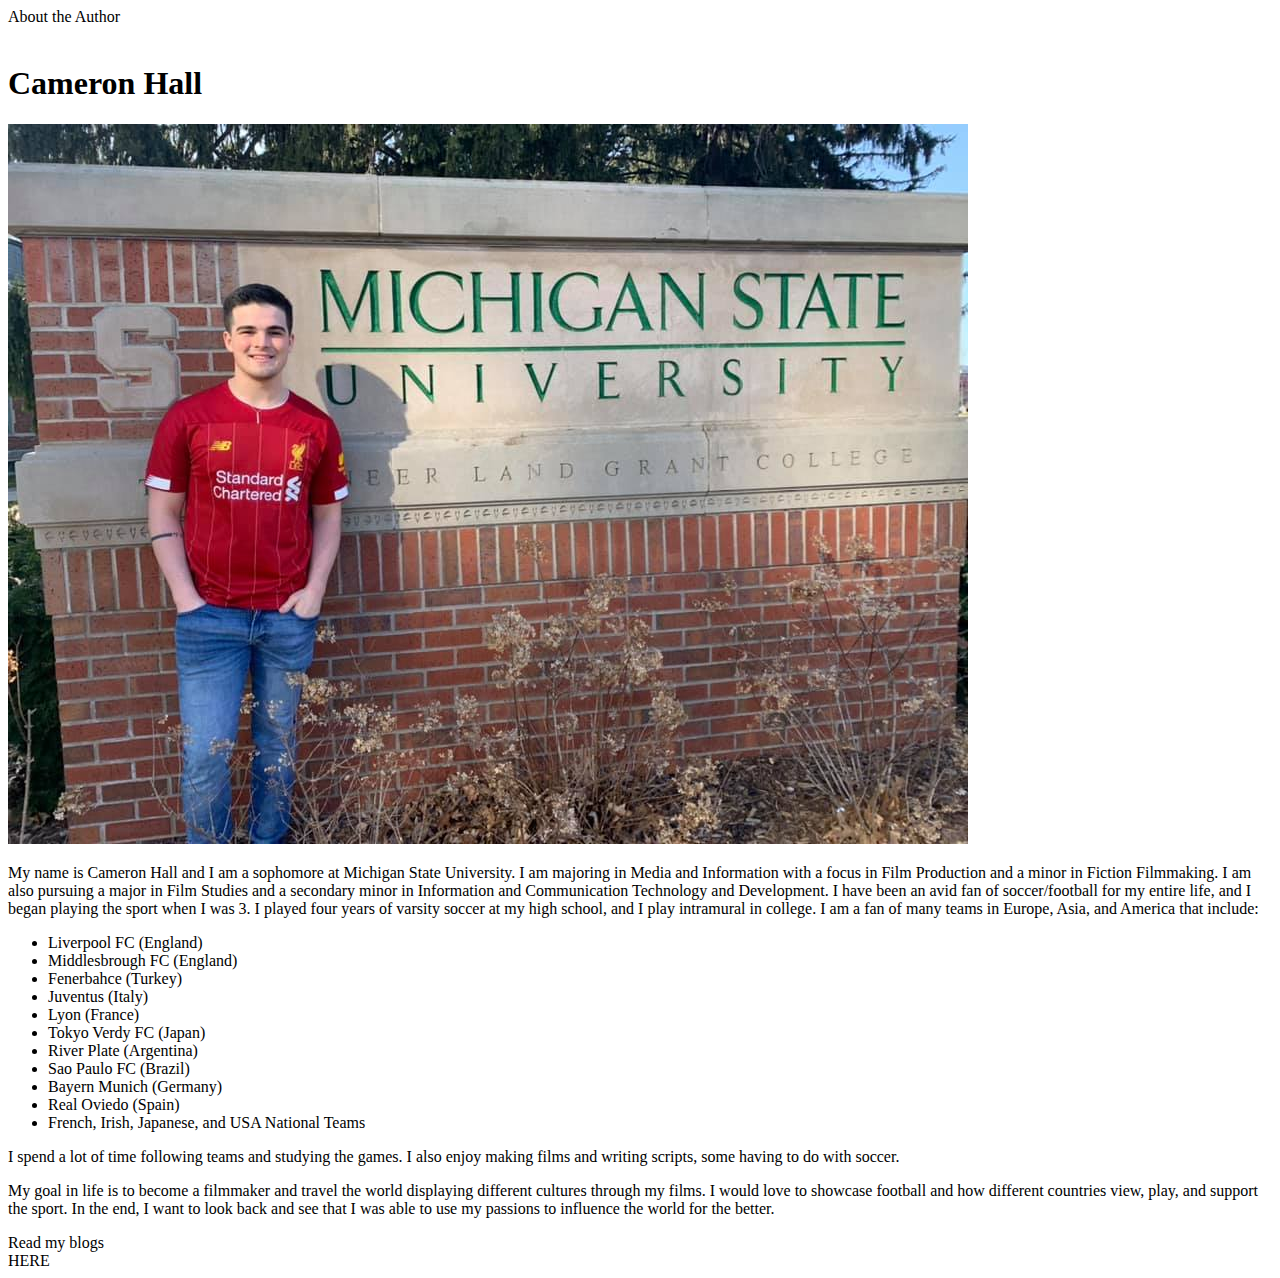
==== about.html @ bed837eb "save" ====
<!DOCTYPE html>
<html lang="en">
<head>
    <meta charset="UTF-8">
    <meta name="viewport" content="width=device-width, initial-scale=1.0">
    <title>Document</title>
</head>
<header>
    About the Author
</header>
<body>
 
    <br>
    <h1>Cameron Hall</h1>
<img src="Cameron.jpg" alt="Cameron Hall">
    <p>
        My name is Cameron Hall and I am a sophomore at Michigan State University. I am majoring in Media and Information with a focus in Film Production and a minor in Fiction Filmmaking. I am also pursuing a major in Film Studies and a secondary minor in Information and Communication Technology and Development. I have been an avid fan of soccer/football for my entire life, and I began playing the sport when I was 3. I played four years of varsity soccer at my high school, and I play intramural in college. I am a fan of many teams in Europe, Asia, and America that include:
    </p>
    <ul>
        <li>Liverpool FC (England)</li>
        <li>Middlesbrough FC (England)</li>
        <li>Fenerbahce (Turkey)</li>
        <li> Juventus (Italy)</li>
        <li>Lyon (France)</li>
        <li>Tokyo Verdy FC (Japan)</li>
        <li>River Plate (Argentina)</li>
        <li>Sao Paulo FC (Brazil)</li>
        <li>Bayern Munich (Germany)</li>
        <li>Real Oviedo (Spain)</li>
        <li>French, Irish, Japanese, and USA National Teams</li>         
    </ul>
    <p>I spend a lot of time following teams and studying the games. I also enjoy making films and writing scripts, some having to do with soccer.</p>
    <p>My goal in life is to become a filmmaker and travel the world displaying different cultures through my films. I would love to showcase football and how different countries view, play, and support the sport. In the end, I want to look back and see that I was able to use my passions to influence the world for the better.
    </p>
    
</body>
<Footer> Read my blogs <nav><a href="index.html"></a>HERE</nav></Footer>
</html>
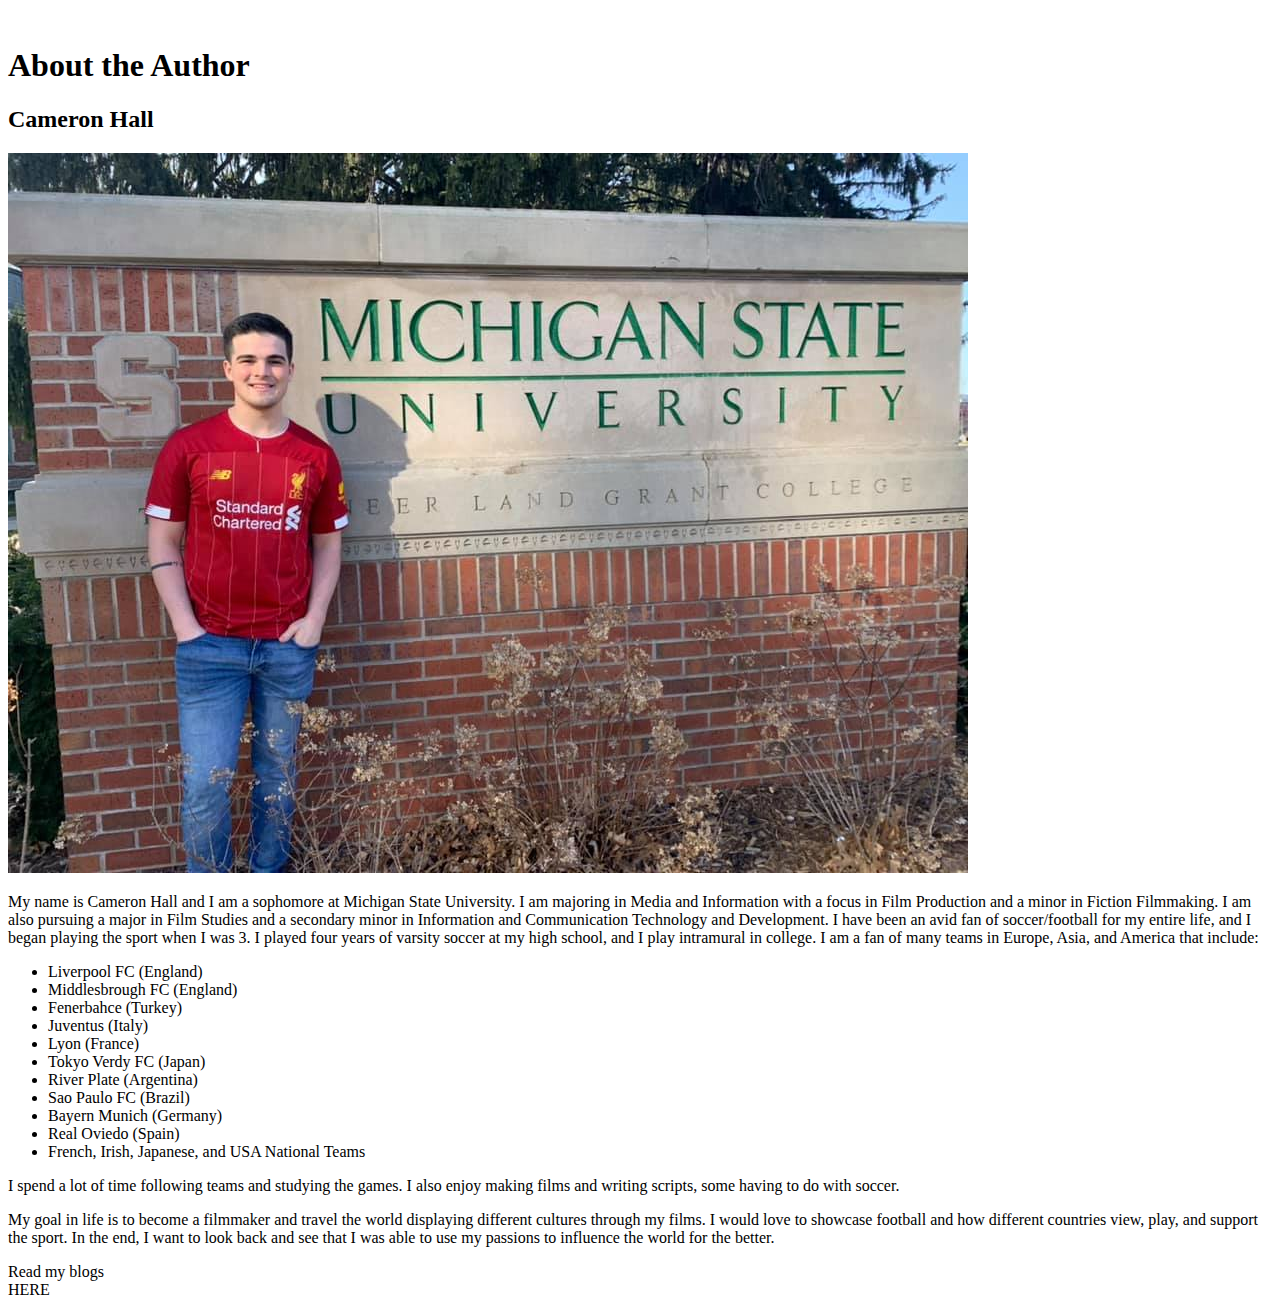
==== commit f9e08c34: "Title" ====
--- a/about.html
+++ b/about.html
@@ -6,12 +6,13 @@
     <title>Document</title>
 </head>
 <header>
-    About the Author
+    <title>About the Author</title>
 </header>
 <body>
  
     <br>
-    <h1>Cameron Hall</h1>
+    <h1>About the Author</h1>
+    <h2>Cameron Hall</h2>
 <img src="Cameron.jpg" alt="Cameron Hall">
     <p>
         My name is Cameron Hall and I am a sophomore at Michigan State University. I am majoring in Media and Information with a focus in Film Production and a minor in Fiction Filmmaking. I am also pursuing a major in Film Studies and a secondary minor in Information and Communication Technology and Development. I have been an avid fan of soccer/football for my entire life, and I began playing the sport when I was 3. I played four years of varsity soccer at my high school, and I play intramural in college. I am a fan of many teams in Europe, Asia, and America that include:
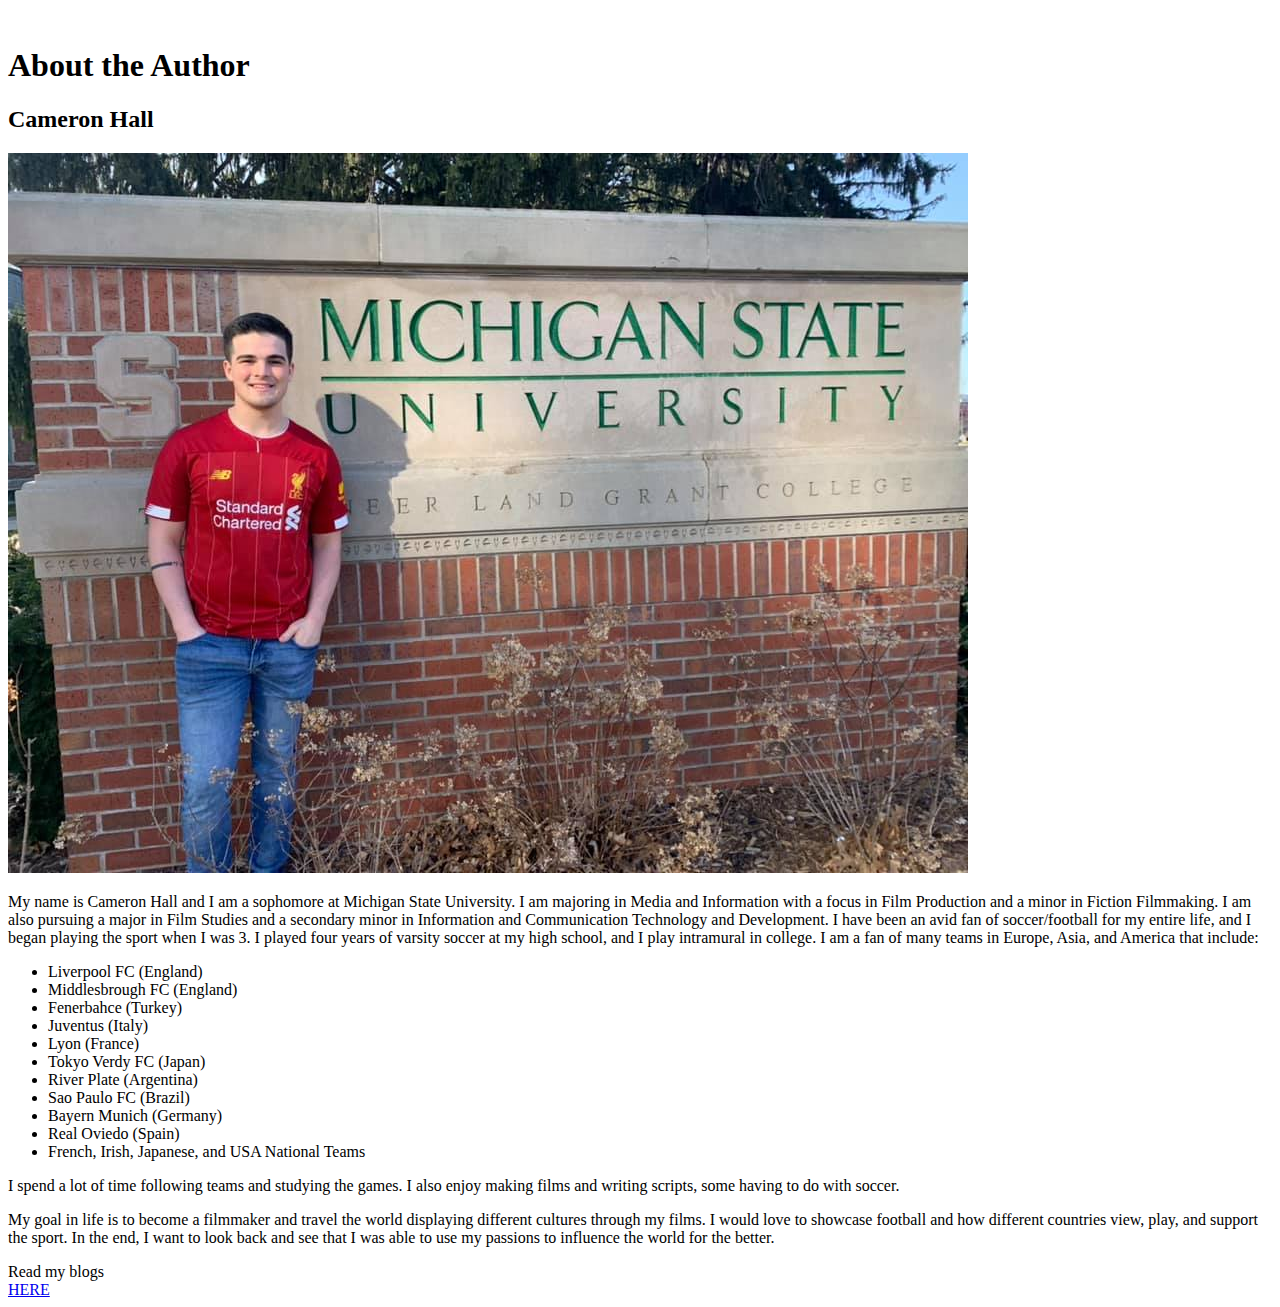
==== commit 507a8919: "NAV" ====
--- a/about.html
+++ b/about.html
@@ -35,5 +35,5 @@
     </p>
     
 </body>
-<Footer> Read my blogs <nav><a href="index.html"></a>HERE</nav></Footer>
+<Footer> Read my blogs <nav><a href="index.html">HERE</a></nav></Footer>
 </html>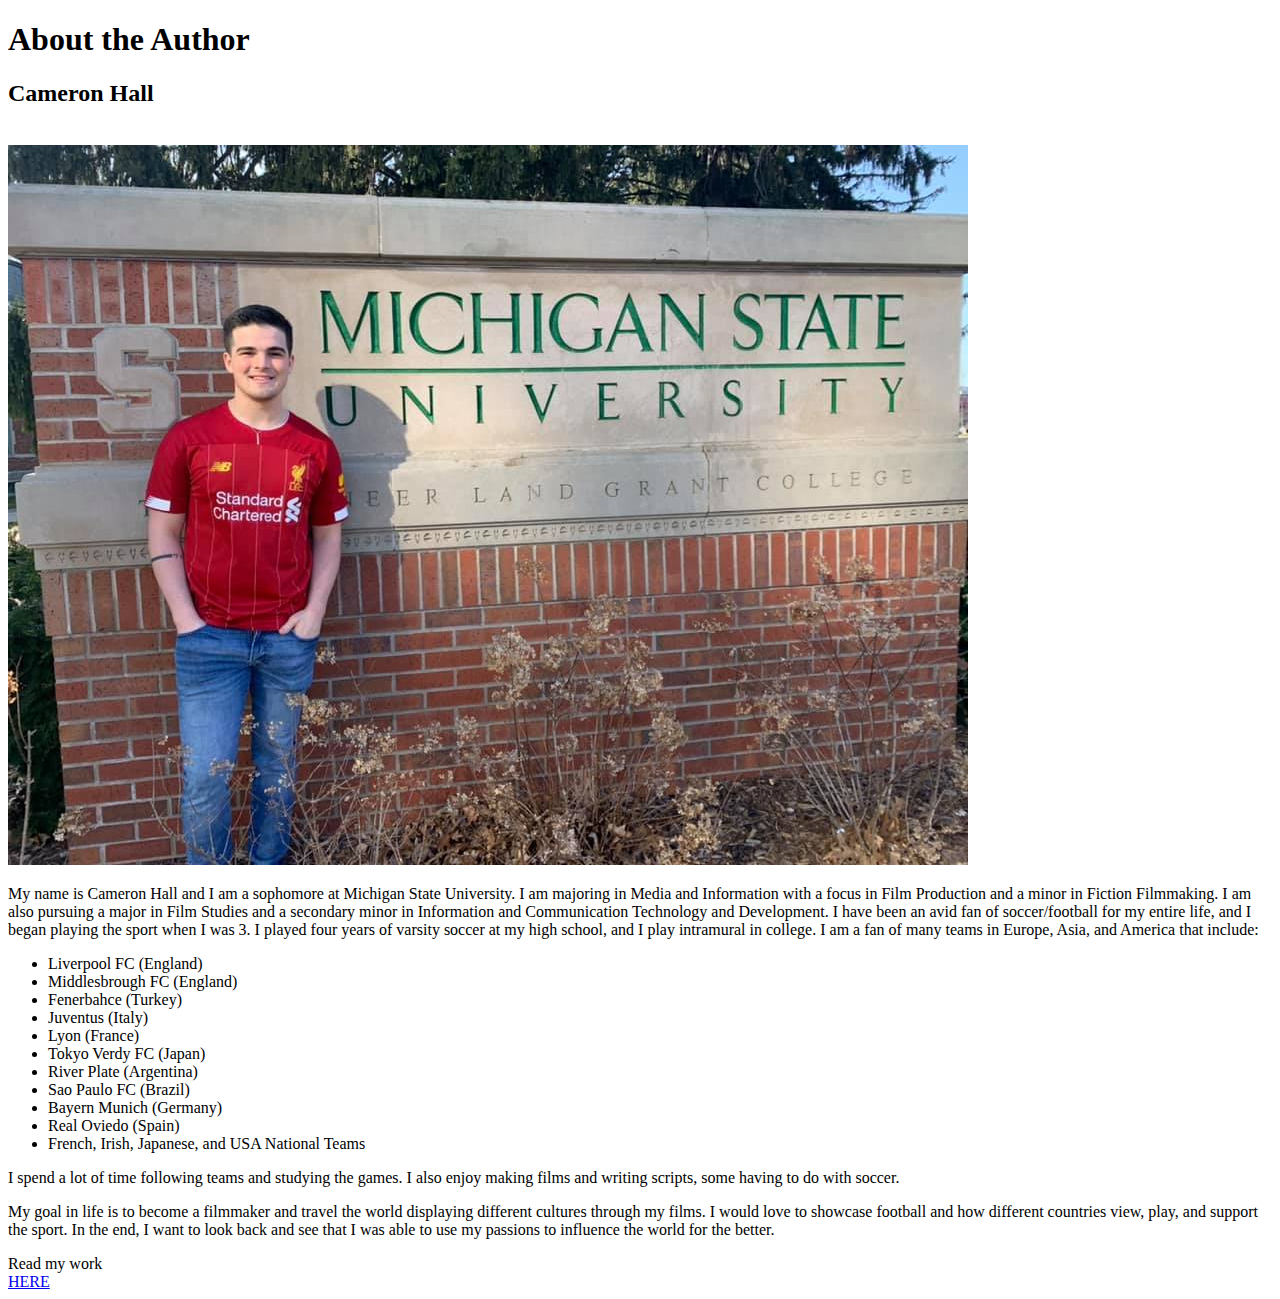
==== commit c6924e83: "Add files via upload" ====
--- a/about.html
+++ b/about.html
@@ -1,39 +1,40 @@
-<!DOCTYPE html>
-<html lang="en">
-<head>
-    <meta charset="UTF-8">
-    <meta name="viewport" content="width=device-width, initial-scale=1.0">
-    <title>Document</title>
-</head>
-<header>
-    <title>About the Author</title>
-</header>
-<body>
- 
-    <br>
-    <h1>About the Author</h1>
-    <h2>Cameron Hall</h2>
-<img src="Cameron.jpg" alt="Cameron Hall">
-    <p>
-        My name is Cameron Hall and I am a sophomore at Michigan State University. I am majoring in Media and Information with a focus in Film Production and a minor in Fiction Filmmaking. I am also pursuing a major in Film Studies and a secondary minor in Information and Communication Technology and Development. I have been an avid fan of soccer/football for my entire life, and I began playing the sport when I was 3. I played four years of varsity soccer at my high school, and I play intramural in college. I am a fan of many teams in Europe, Asia, and America that include:
-    </p>
-    <ul>
-        <li>Liverpool FC (England)</li>
-        <li>Middlesbrough FC (England)</li>
-        <li>Fenerbahce (Turkey)</li>
-        <li> Juventus (Italy)</li>
-        <li>Lyon (France)</li>
-        <li>Tokyo Verdy FC (Japan)</li>
-        <li>River Plate (Argentina)</li>
-        <li>Sao Paulo FC (Brazil)</li>
-        <li>Bayern Munich (Germany)</li>
-        <li>Real Oviedo (Spain)</li>
-        <li>French, Irish, Japanese, and USA National Teams</li>         
-    </ul>
-    <p>I spend a lot of time following teams and studying the games. I also enjoy making films and writing scripts, some having to do with soccer.</p>
-    <p>My goal in life is to become a filmmaker and travel the world displaying different cultures through my films. I would love to showcase football and how different countries view, play, and support the sport. In the end, I want to look back and see that I was able to use my passions to influence the world for the better.
-    </p>
-    
-</body>
-<Footer> Read my blogs <nav><a href="index.html">HERE</a></nav></Footer>
+<!DOCTYPE html>
+<html lang="en">
+<head>
+    <meta charset="UTF-8">
+    <meta name="viewport" content="width=device-width, initial-scale=1.0">
+    <title>About the Author</title>
+</head>
+<header>
+    <h1>About the Author</h1>
+    <h2>Cameron Hall</h2>
+</header>
+
+ 
+    <br>
+<img src="Cameron.jpg" alt="Cameron Hall">
+    <p>
+        My name is Cameron Hall and I am a sophomore at Michigan State University. I am majoring in Media and Information with a focus in Film Production and a minor in Fiction Filmmaking. I am also pursuing a major in Film Studies and a secondary minor in Information and Communication Technology and Development. I have been an avid fan of soccer/football for my entire life, and I began playing the sport when I was 3. I played four years of varsity soccer at my high school, and I play intramural in college. I am a fan of many teams in Europe, Asia, and America that include:
+    </p>
+    <ul>
+        <li>Liverpool FC (England)</li>
+        <li>Middlesbrough FC (England)</li>
+        <li>Fenerbahce (Turkey)</li>
+        <li> Juventus (Italy)</li>
+        <li>Lyon (France)</li>
+        <li>Tokyo Verdy FC (Japan)</li>
+        <li>River Plate (Argentina)</li>
+        <li>Sao Paulo FC (Brazil)</li>
+        <li>Bayern Munich (Germany)</li>
+        <li>Real Oviedo (Spain)</li>
+        <li>French, Irish, Japanese, and USA National Teams</li>         
+    </ul>
+    <p>I spend a lot of time following teams and studying the games. I also enjoy making films and writing scripts, some having to do with soccer.</p>
+    <p>My goal in life is to become a filmmaker and travel the world displaying different cultures through my films. I would love to showcase football and how different countries view, play, and support the sport. In the end, I want to look back and see that I was able to use my passions to influence the world for the better.
+    </p>
+    
+
+<Footer> 
+    Read my work <nav><a href="index.html">HERE</a></nav>
+</Footer>
 </html>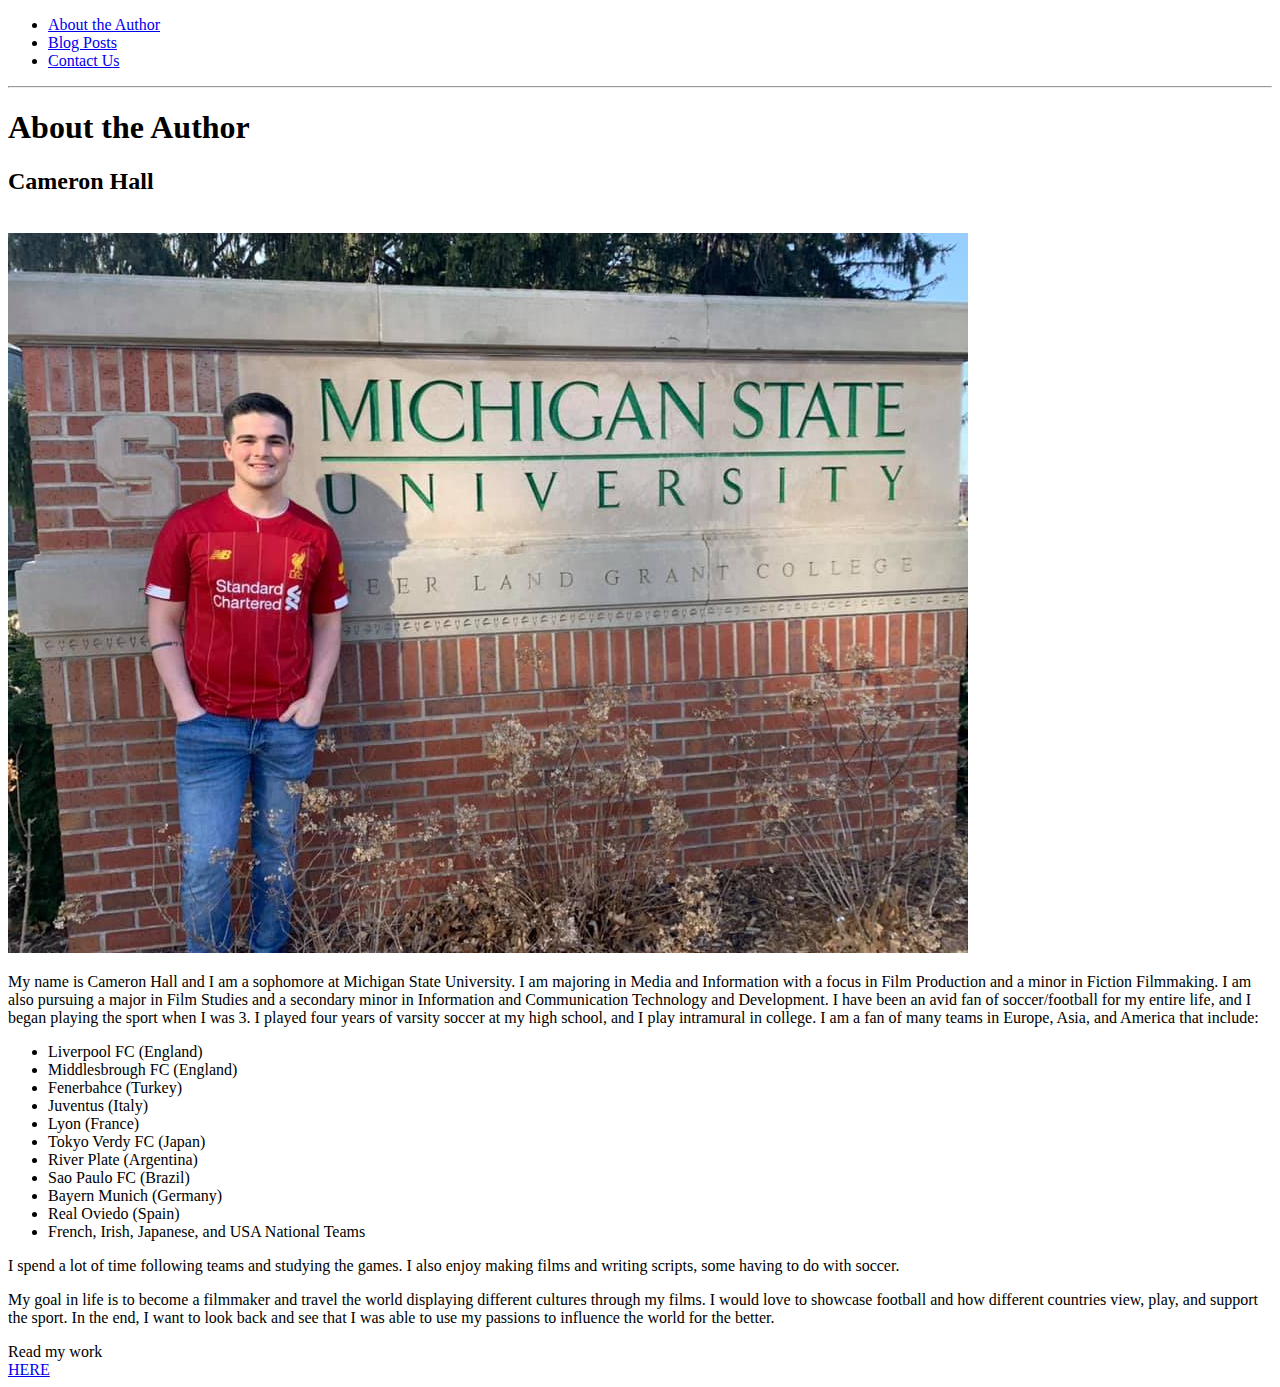
==== commit f63c129d: "Add files via upload" ====
--- a/about.html
+++ b/about.html
@@ -6,6 +6,12 @@
     <title>About the Author</title>
 </head>
 <header>
+    <ul>
+        <li><nav></nav><a href="about.html">About the Author</a></li>
+        <li><nav><a href="index.html">Blog Posts</a></nav></li>
+        <li><nav><a href="contact.html">Contact Us</a></nav></li>
+    </ul>
+    <hr>
     <h1>About the Author</h1>
     <h2>Cameron Hall</h2>
 </header>
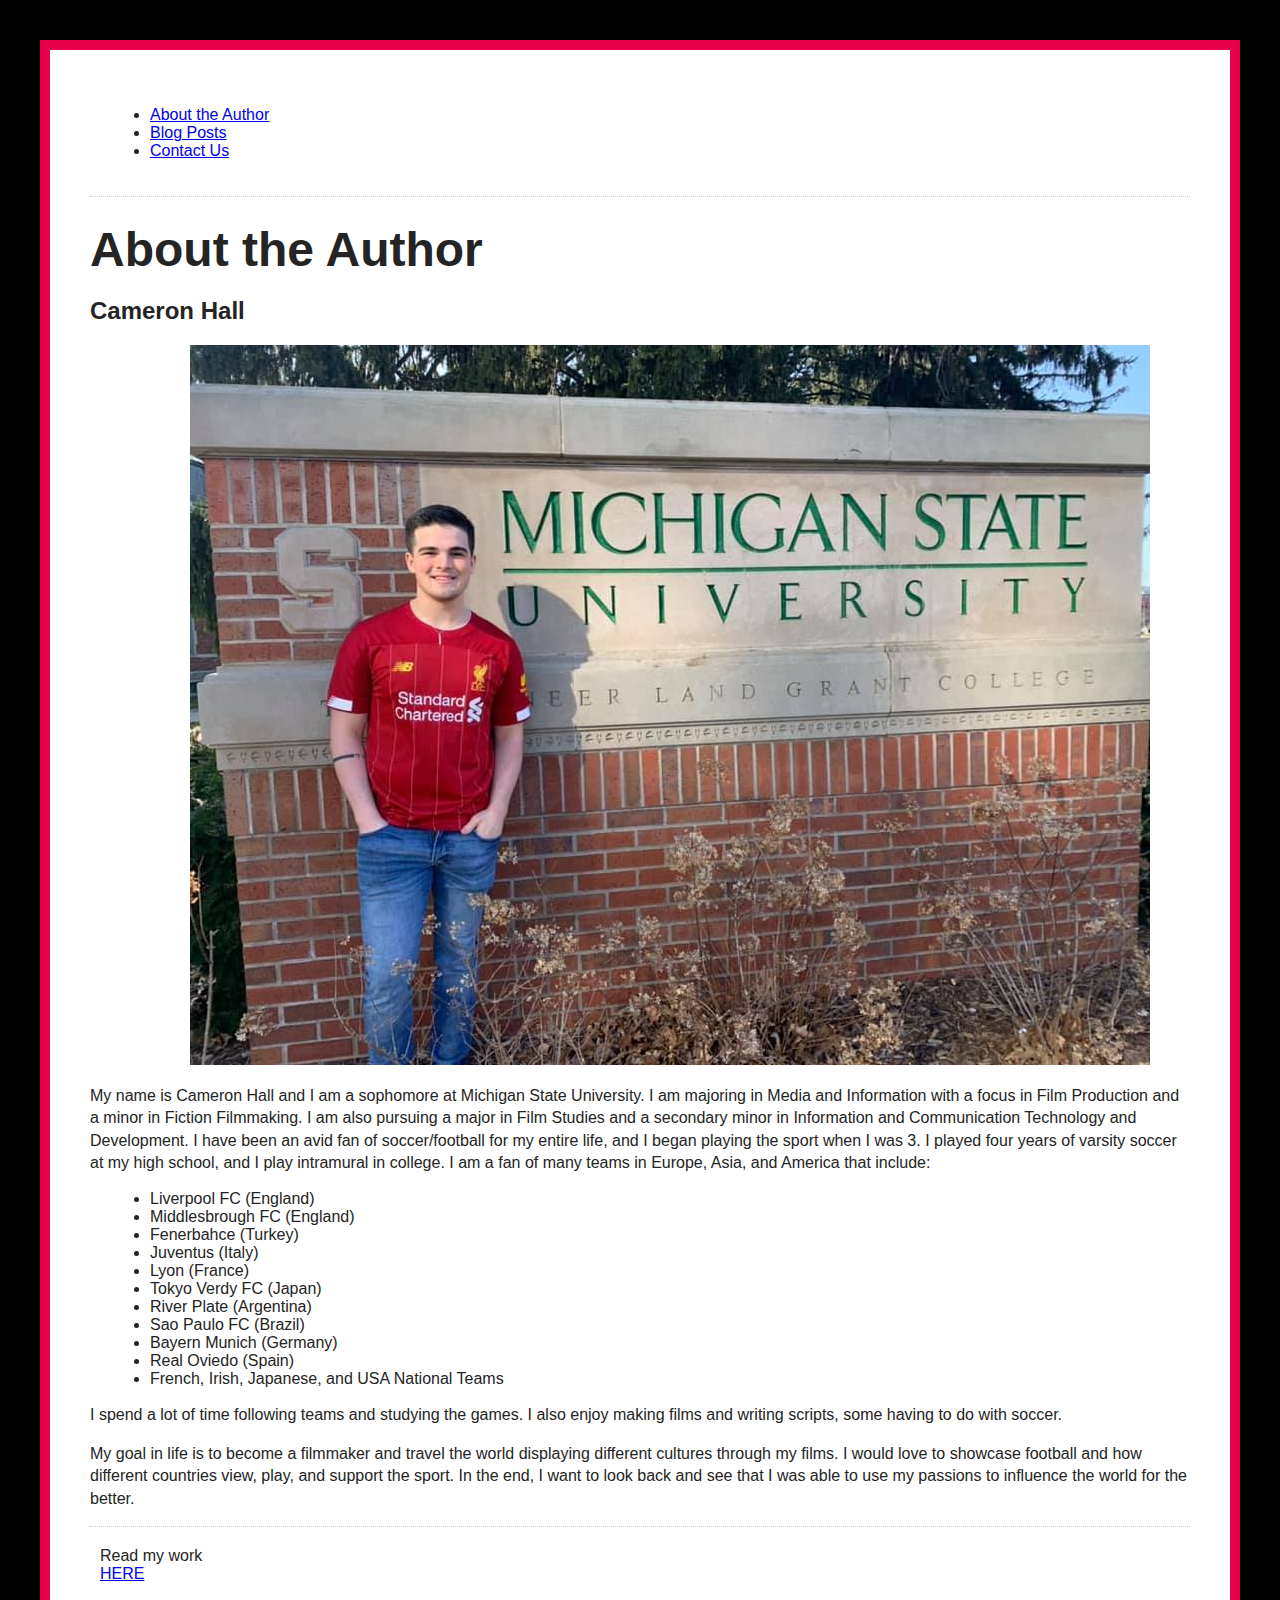
==== commit 278059c4: "Add files via upload" ====
--- a/about.html
+++ b/about.html
@@ -3,21 +3,24 @@
 <head>
     <meta charset="UTF-8">
     <meta name="viewport" content="width=device-width, initial-scale=1.0">
+    <link rel="stylesheet" href="style.css">
     <title>About the Author</title>
 </head>
-<header>
+
+
+<header class="links">
     <ul>
         <li><nav></nav><a href="about.html">About the Author</a></li>
         <li><nav><a href="index.html">Blog Posts</a></nav></li>
         <li><nav><a href="contact.html">Contact Us</a></nav></li>
     </ul>
-    <hr>
+</header>
+
+
+<main id="about">
     <h1>About the Author</h1>
     <h2>Cameron Hall</h2>
-</header>
 
- 
-    <br>
 <img src="Cameron.jpg" alt="Cameron Hall">
     <p>
         My name is Cameron Hall and I am a sophomore at Michigan State University. I am majoring in Media and Information with a focus in Film Production and a minor in Fiction Filmmaking. I am also pursuing a major in Film Studies and a secondary minor in Information and Communication Technology and Development. I have been an avid fan of soccer/football for my entire life, and I began playing the sport when I was 3. I played four years of varsity soccer at my high school, and I play intramural in college. I am a fan of many teams in Europe, Asia, and America that include:
@@ -39,8 +42,8 @@
     <p>My goal in life is to become a filmmaker and travel the world displaying different cultures through my films. I would love to showcase football and how different countries view, play, and support the sport. In the end, I want to look back and see that I was able to use my passions to influence the world for the better.
     </p>
     
-
-<Footer> 
+</main>
+<Footer class="footer"> 
     Read my work <nav><a href="index.html">HERE</a></nav>
 </Footer>
 </html>--- a/style.css
+++ b/style.css
@@ -0,0 +1,83 @@
+html {
+    background: #000000;
+}
+
+body {
+ font-family: Arial, Helvetica, sans-serif;
+ margin: 40px;
+ padding: 40px;
+ color: #242424;
+ border-top: 10px solid #E8004E;
+ border-bottom: 10px solid #E8004E;
+ border-left: 10px solid #E8004E;
+ border-right: 10px solid #E8004E;
+ background: #ffffff;
+}
+
+h1 {
+font-size: 3em;
+margin: 0;
+}
+
+p {
+ line-height: 1.4em;
+}
+
+#blog, #contact, #about {
+    border-top: 1px dotted #cccccc;
+}
+#about{
+ border-bottom:  1px dotted #cccccc;
+ padding-top: 25px;
+ 
+}
+
+.blog-post {
+    margin-top: 35px;
+    border-bottom: 1px dotted #cccccc;
+    padding-bottom: 10px;
+}
+
+#newsletter {
+    padding-top: 20px;
+}
+
+
+.links {
+    padding-bottom: 20px;
+}
+
+img {
+    margin-left: 100px;
+}
+
+.footer {
+    margin-top: 10px;
+    padding: 10px;
+    
+}
+
+.button {
+    background-color: #E8004E;
+    height: 30px;
+    
+}
+ul {
+    margin-left: 20px;
+}
+
+label {
+    line-height: 3px;
+    break-after: auto;
+}
+
+#main-title {
+    margin-top: 25px;
+}
+
+[data-modal="true"]
+{
+    background-color: #cccccc;
+    border: 3px solid #E8004E;
+    margin: 50px;
+}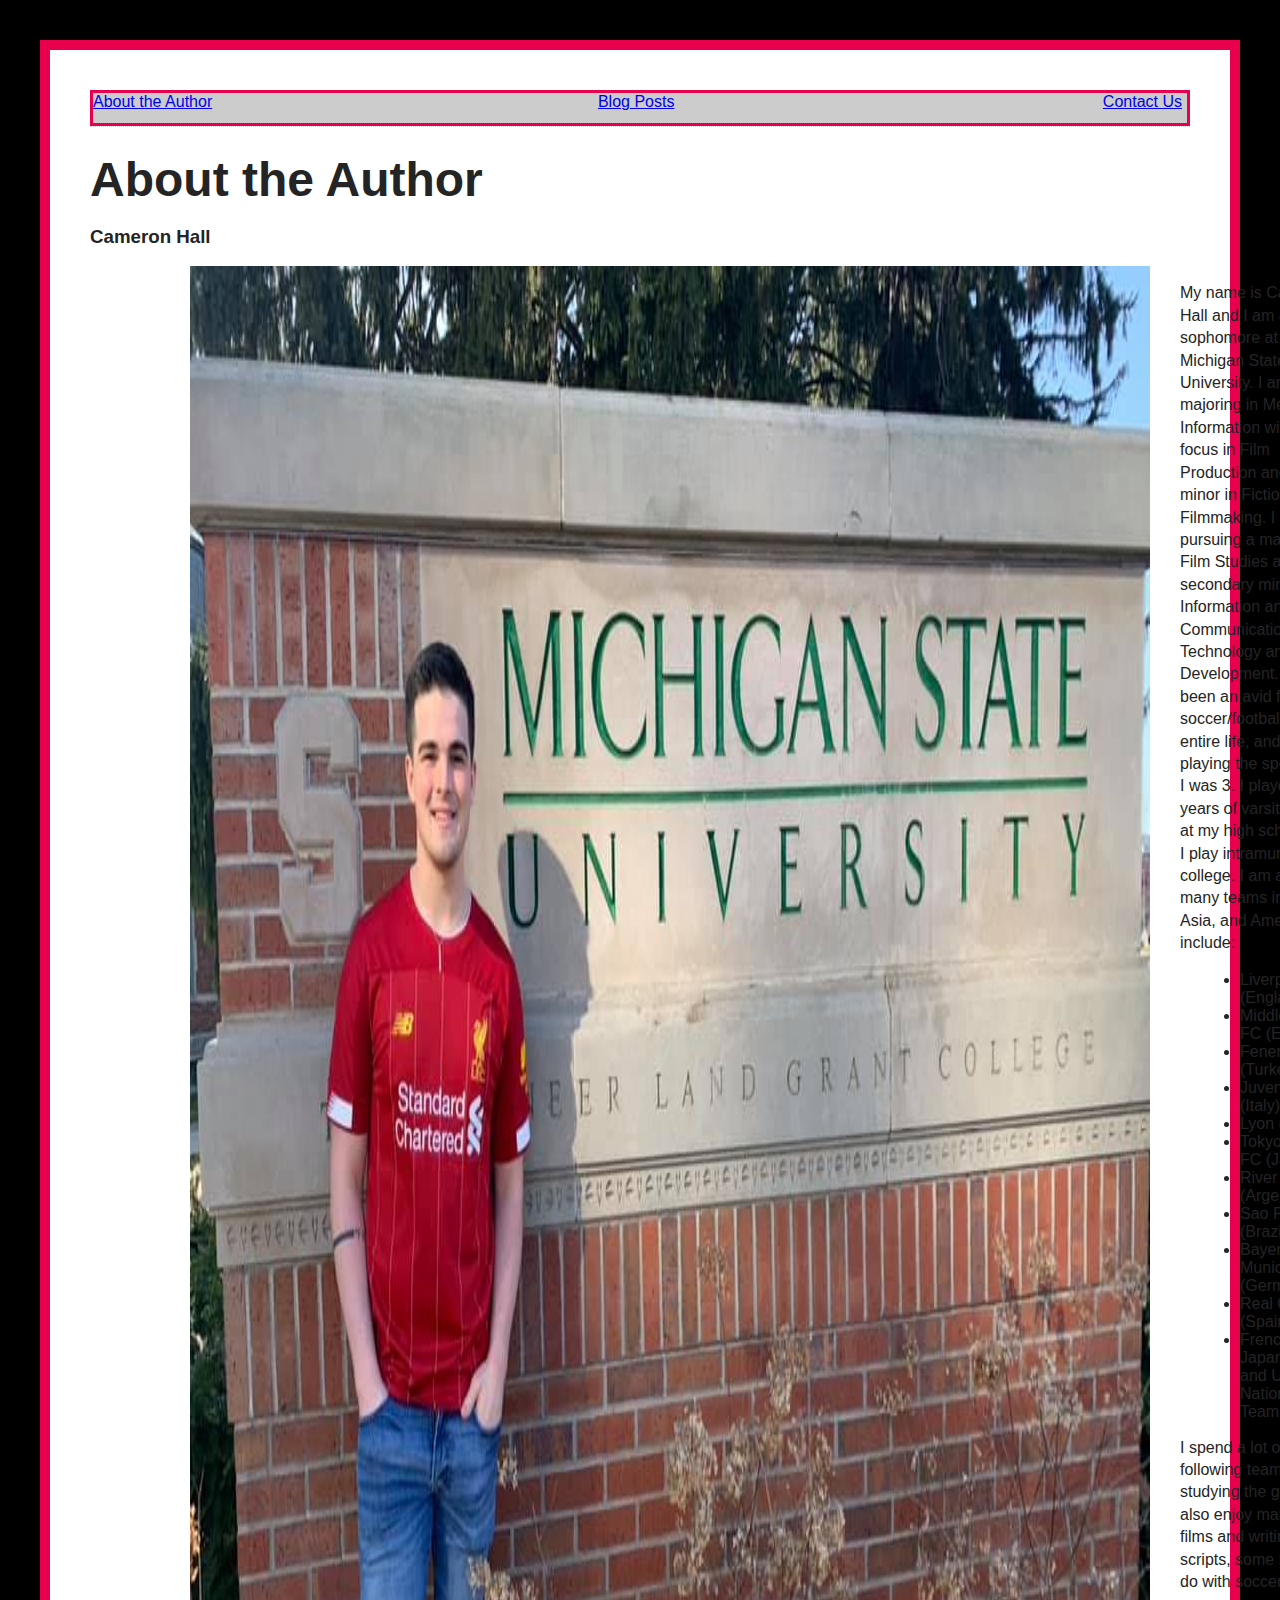
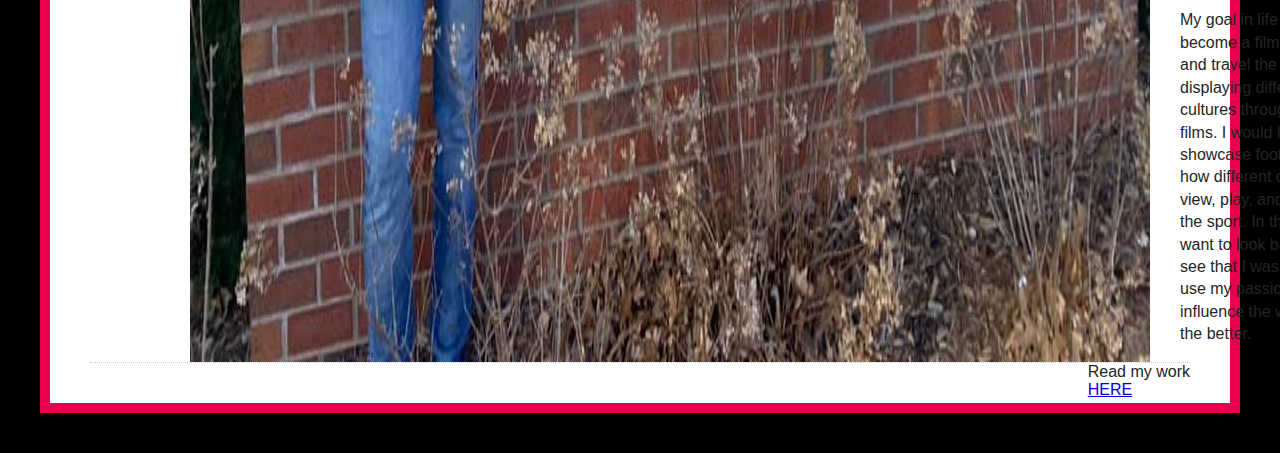
==== commit 860fd973: "Add files via upload" ====
--- a/about.html
+++ b/about.html
@@ -8,20 +8,27 @@
 </head>
 
 
-<header class="links">
-    <ul>
-        <li><nav></nav><a href="about.html">About the Author</a></li>
-        <li><nav><a href="index.html">Blog Posts</a></nav></li>
-        <li><nav><a href="contact.html">Contact Us</a></nav></li>
-    </ul>
-</header>
+<div class="sticky">
+    <section class="links">
+        <article class ="link-header">
+            <nav></nav><a href="about.html">About the Author</a>
+        </article>
+        <article class ="link-header">
+            <nav><a href="index.html">Blog Posts</a></nav>
+        </article>
+        <article class ="link-header">
+            <nav><a href="contact.html">Contact Us</a></nav>
+        </article>
+    </section>
+  </div>
 
 
 <main id="about">
     <h1>About the Author</h1>
-    <h2>Cameron Hall</h2>
-
-<img src="Cameron.jpg" alt="Cameron Hall">
+    <h3>Cameron Hall</h3>
+<article class = "about-cameron">
+<img id = "cameron" src="Cameron.jpg" alt="Cameron Hall">
+<div class = "about-text">
     <p>
         My name is Cameron Hall and I am a sophomore at Michigan State University. I am majoring in Media and Information with a focus in Film Production and a minor in Fiction Filmmaking. I am also pursuing a major in Film Studies and a secondary minor in Information and Communication Technology and Development. I have been an avid fan of soccer/football for my entire life, and I began playing the sport when I was 3. I played four years of varsity soccer at my high school, and I play intramural in college. I am a fan of many teams in Europe, Asia, and America that include:
     </p>
@@ -41,7 +48,8 @@
     <p>I spend a lot of time following teams and studying the games. I also enjoy making films and writing scripts, some having to do with soccer.</p>
     <p>My goal in life is to become a filmmaker and travel the world displaying different cultures through my films. I would love to showcase football and how different countries view, play, and support the sport. In the end, I want to look back and see that I was able to use my passions to influence the world for the better.
     </p>
-    
+</div>
+</article>
 </main>
 <Footer class="footer"> 
     Read my work <nav><a href="index.html">HERE</a></nav>
--- a/style.css
+++ b/style.css
@@ -32,10 +32,23 @@
  
 }
 
+.about-cameron {
+    display: flex;
+}
+
+#cameron {
+    margin-right: 30px;
+    flex: 2;
+}
+.about-text {
+    flex: 3;
+}
+
 .blog-post {
     margin-top: 35px;
     border-bottom: 1px dotted #cccccc;
-    padding-bottom: 10px;
+    padding-bottom: 50px;
+    margin-bottom: 20px;
 }
 
 #newsletter {
@@ -44,7 +57,7 @@
 
 
 .links {
-    padding-bottom: 20px;
+  padding-bottom: 20px;
 }
 
 img {
@@ -52,9 +65,7 @@
 }
 
 .footer {
-    margin-top: 10px;
-    padding: 10px;
-    
+    float: right;
 }
 
 .button {
@@ -80,4 +91,38 @@
     background-color: #cccccc;
     border: 3px solid #E8004E;
     margin: 50px;
-}+}
+
+.links {
+  background-color: #cccccc;
+  border: 3px solid #E8004E;
+  height: 10px;
+  display: flex;  
+}
+
+.sticky {
+  position: -webkit-sticky;
+  position: sticky;
+  top: 0;
+}
+
+.link-header:nth-of-type(1){
+  flex: 3;
+}
+.link-header:nth-of-type(2){
+  flex: 3;
+}
+.link-header:nth-of-type(3){
+  flex: .5;
+}
+
+.image-container {
+  float: left;
+  margin-right: 40px;
+}
+    
+.photo-article{
+  display: flex;
+  justify-content: center;
+}
+
